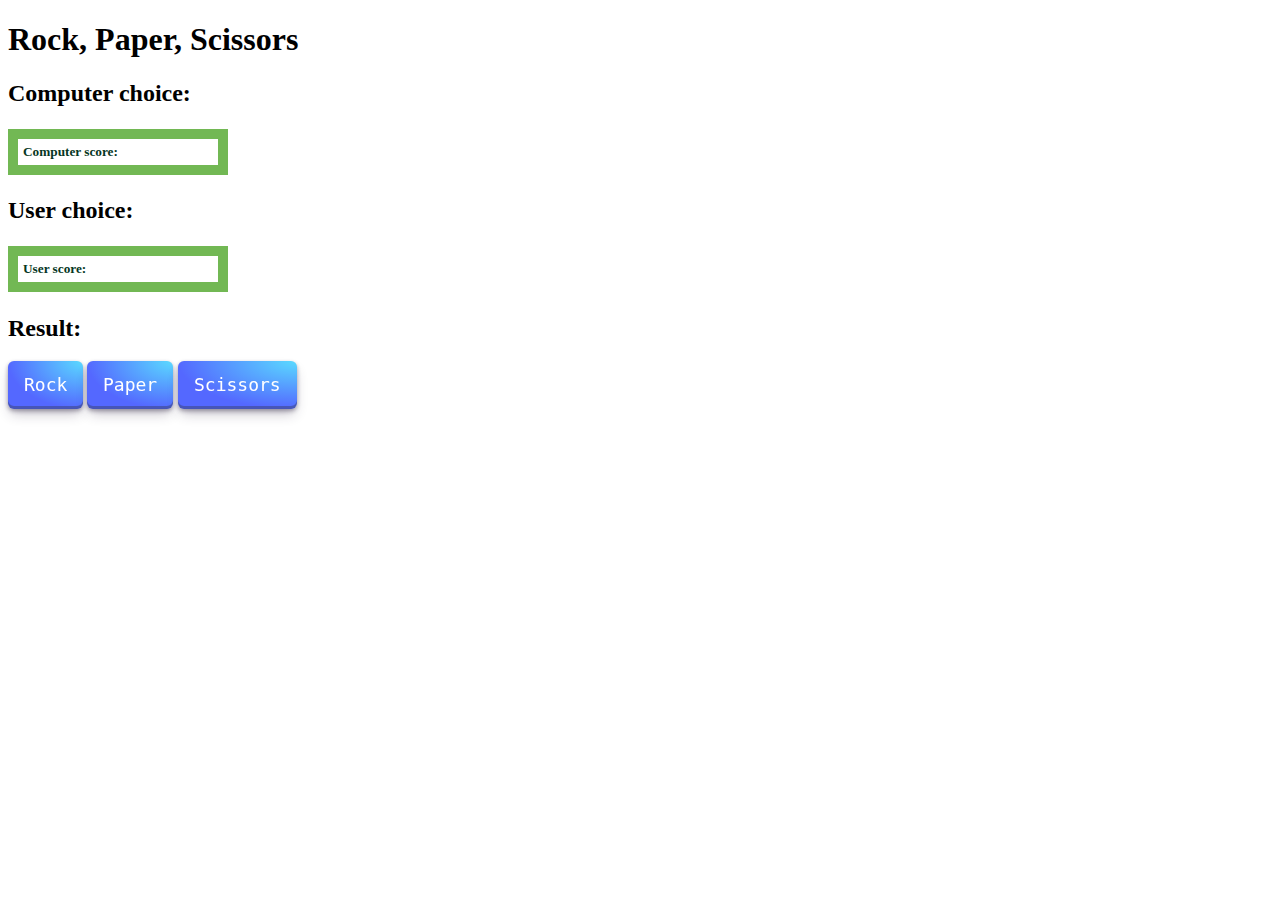
==== index.html @ 849008c5 "add scoring feature" ====
<!DOCTYPE html>
<html lang="en">
<head>
    <meta charset="UTF-8">
    <meta http-equiv="X-UA-Compatible" content="IE=edge">
    <meta name="viewport" content="width=device-width, initial-scale=1.0">
    <title>Rock Paper Scissors</title>
    <link rel="stylesheet" href="styles.css">
</head>
<body>
    <h1>Rock, Paper, Scissors</h1>
    <h2>Computer choice: <span id="computer-choice"> </span></h2>
    <h5> Computer score: <span id="computer-score"></span></h5>
    <h2>User choice: <span id="user-choice"></span></h2>
    <h5> User score: <span id="user-score"></span></h5>
    <h2>Result: <span id = "result"></span></h2>

    <button id="Rock">Rock</button>
    <button id="Paper">Paper</button>
    <button id="Scissors">Scissors</button>





    <script type="text/javascript" src="script.js"></script>
</body>
</html>
---- styles.css ----
h5 {
    color: rgb(5, 54, 35);
    border: solid #72b854 10px;
    padding: 5px;
    width: 15%;

}



button {
  align-items: center;
  appearance: none;
  background-image: radial-gradient(100% 100% at 100% 0, #5adaff 0, #5468ff 100%);
  border: 0;
  border-radius: 6px;
  box-shadow: rgba(45, 35, 66, .4) 0 2px 4px,rgba(45, 35, 66, .3) 0 7px 13px -3px,rgba(58, 65, 111, .5) 0 -3px 0 inset;
  box-sizing: border-box;
  color: #fff;
  cursor: pointer;
  display: inline-flex;
  font-family: "JetBrains Mono",monospace;
  height: 48px;
  justify-content: center;
  line-height: 1;
  list-style: none;
  overflow: hidden;
  padding-left: 16px;
  padding-right: 16px;
  position: relative;
  text-align: left;
  text-decoration: none;
  transition: box-shadow .15s,transform .15s;
  user-select: none;
  -webkit-user-select: none;
  touch-action: manipulation;
  white-space: nowrap;
  will-change: box-shadow,transform;
  font-size: 18px;
}

button:focus {
  box-shadow: #3c4fe0 0 0 0 1.5px inset, rgba(45, 35, 66, .4) 0 2px 4px, rgba(45, 35, 66, .3) 0 7px 13px -3px, #3c4fe0 0 -3px 0 inset;
}

button:hover {
  box-shadow: rgba(45, 35, 66, .4) 0 4px 8px, rgba(45, 35, 66, .3) 0 7px 13px -3px, #3c4fe0 0 -3px 0 inset;
  transform: translateY(-2px);
}

button:active {
  box-shadow: #3c4fe0 0 3px 7px inset;
  transform: translateY(2px);
}
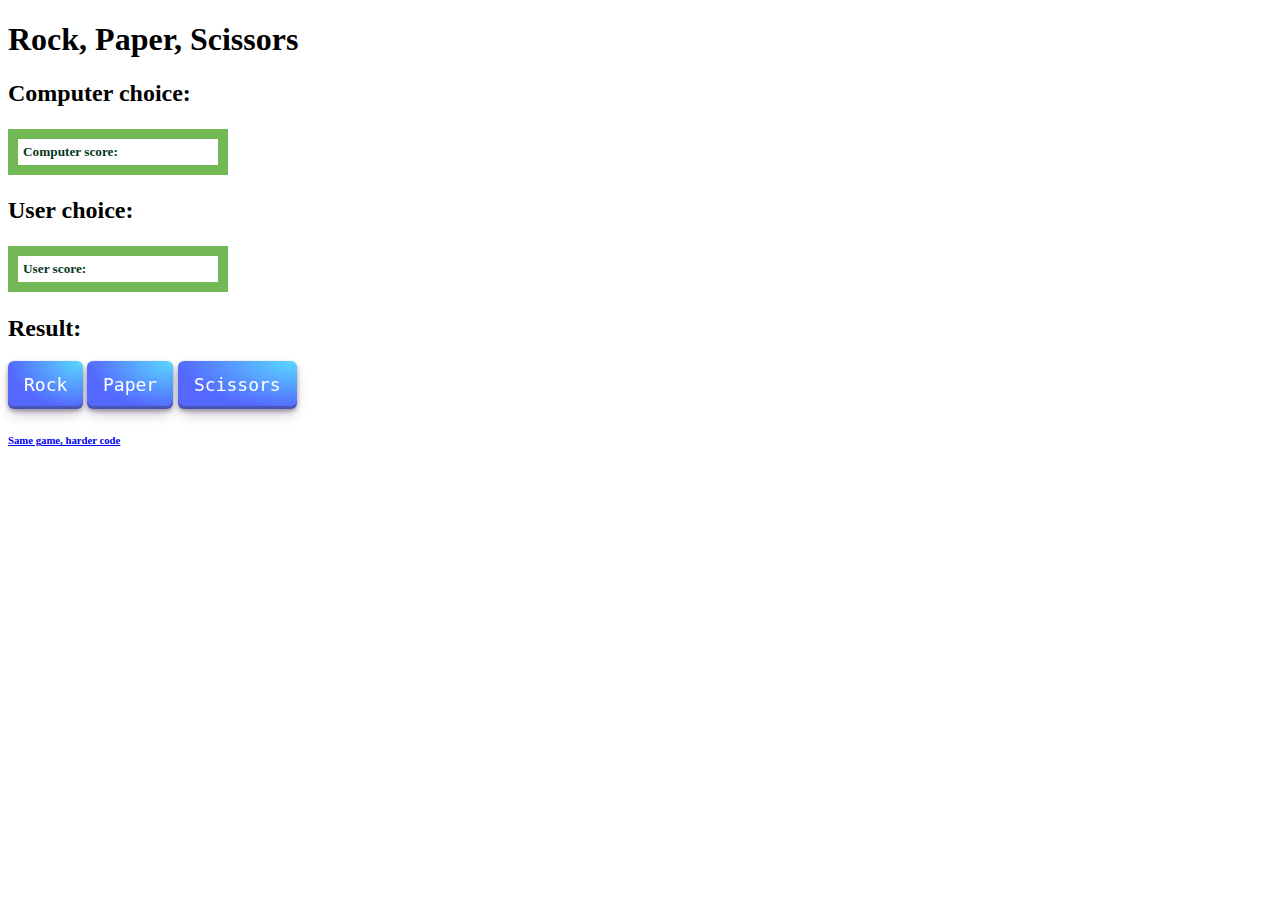
==== commit 3a850b0a: "debug link to harder code" ====
--- a/index.html
+++ b/index.html
@@ -5,7 +5,7 @@
     <meta http-equiv="X-UA-Compatible" content="IE=edge">
     <meta name="viewport" content="width=device-width, initial-scale=1.0">
     <title>Rock Paper Scissors</title>
-    <link rel="stylesheet" href="styles.css">
+    <link rel="stylesheet" href="styles1.css">
 </head>
 <body>
     <h1>Rock, Paper, Scissors</h1>
@@ -21,8 +21,10 @@
 
 
 
+    <h6><a href="index2.html">Same game, harder code</a></h6>
+  
 
 
-    <script type="text/javascript" src="script.js"></script>
+    <script type="text/javascript" src="script1.js"></script>
 </body>
 </html>
--- a/styles1.css
+++ b/styles1.css
@@ -0,0 +1,54 @@
+h5 {
+    color: rgb(5, 54, 35);
+    border: solid #72b854 10px;
+    padding: 5px;
+    width: 15%;
+
+}
+
+
+
+button {
+  align-items: center;
+  appearance: none;
+  background-image: radial-gradient(100% 100% at 100% 0, #5adaff 0, #5468ff 100%);
+  border: 0;
+  border-radius: 6px;
+  box-shadow: rgba(45, 35, 66, .4) 0 2px 4px,rgba(45, 35, 66, .3) 0 7px 13px -3px,rgba(58, 65, 111, .5) 0 -3px 0 inset;
+  box-sizing: border-box;
+  color: #fff;
+  cursor: pointer;
+  display: inline-flex;
+  font-family: "JetBrains Mono",monospace;
+  height: 48px;
+  justify-content: center;
+  line-height: 1;
+  list-style: none;
+  overflow: hidden;
+  padding-left: 16px;
+  padding-right: 16px;
+  position: relative;
+  text-align: left;
+  text-decoration: none;
+  transition: box-shadow .15s,transform .15s;
+  user-select: none;
+  -webkit-user-select: none;
+  touch-action: manipulation;
+  white-space: nowrap;
+  will-change: box-shadow,transform;
+  font-size: 18px;
+}
+
+button:focus {
+  box-shadow: #3c4fe0 0 0 0 1.5px inset, rgba(45, 35, 66, .4) 0 2px 4px, rgba(45, 35, 66, .3) 0 7px 13px -3px, #3c4fe0 0 -3px 0 inset;
+}
+
+button:hover {
+  box-shadow: rgba(45, 35, 66, .4) 0 4px 8px, rgba(45, 35, 66, .3) 0 7px 13px -3px, #3c4fe0 0 -3px 0 inset;
+  transform: translateY(-2px);
+}
+
+button:active {
+  box-shadow: #3c4fe0 0 3px 7px inset;
+  transform: translateY(2px);
+}